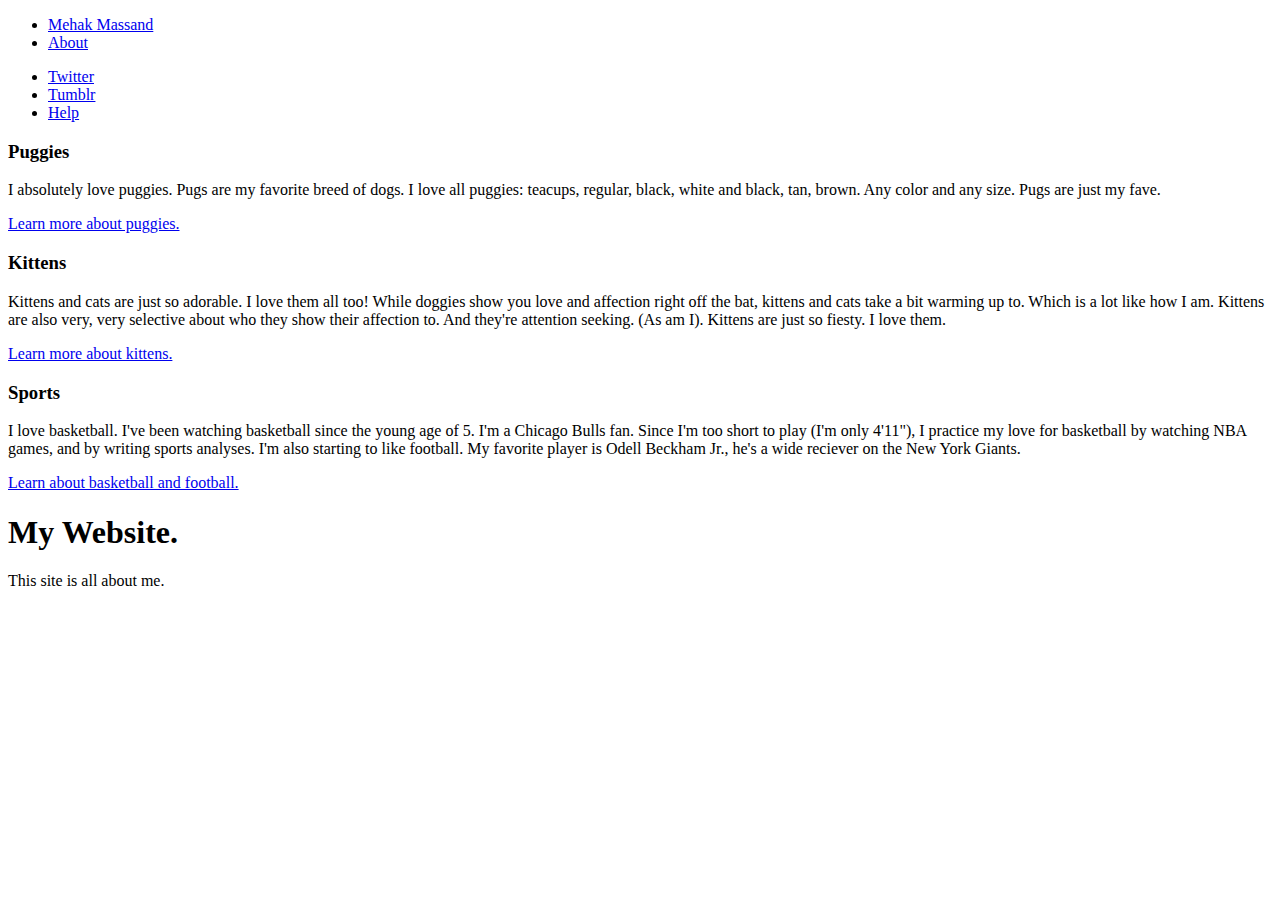
==== index.html @ 9b8c3f66 "initial commit" ====
<!DOCTYPE html>
<html>
	<head>
		<title>Personal Website</title>
		<link rel="stylesheet" type="text/css" href="stylesheet.css"/>
	</head>
	<body>
		<div class="nav">
        	<div class="container">
	        	<ul>
	        	  <li><a href="https://www.google.com/#q=mehak+massand">Mehak Massand</a></li>
	        	  <li><a href="http://cantguard.me/author/mmassand219/">About</a></li>
	        	</ul>
	        	<ul>
	        	    <li><a href="https://twitter.com/cantguardme_nyc" target="_blank">Twitter</a></li>
	        	    <li><a href="http://cantguardmenyc.tumblr.com" target="_blank">Tumblr</a></li>
	        	    <li><a href="https://www.google.com/#q=help" target="_blank">Help</a></li>
	        	</ul>
	    	</div>
		</div>
	<div class="main">
	    <div class="side">
	        <div class="container">
        	    <div>
            	    <h3>Puggies</h3>
            	        <p>I absolutely love puggies. Pugs are my favorite breed of dogs. I love all puggies: teacups, regular, black, white and black, tan, brown. Any color and any size. Pugs are just my fave.</p>
            	            <p>
            	                <a href="https://en.wikipedia.org/wiki/Pug" target="_blank">Learn more about puggies.</a>
            	            </p>
            	</div>
            	<div>
            	    <h3>Kittens</h3>
            	        <p>Kittens and cats are just so adorable. I love them all too! While doggies show you love and affection right off the bat, kittens and cats take a bit warming up to. Which is a lot like how I am. Kittens are also very, very selective about who they show their affection to. And they're attention seeking. (As am I). Kittens are just so fiesty. I love them.</p>
            	            <p>
            	                <a href="https://en.wikipedia.org/wiki/Kitten" target="_blank">Learn more about kittens.</a>	            
            	            </p>
            	</div>
            	<div>
            	    <h3>Sports</h3>
            	        <p>I love basketball. I've been watching basketball since the young age of 5. I'm a Chicago Bulls fan. Since I'm too short to play (I'm only 4'11"), I practice my love for basketball by watching NBA games, and by writing sports analyses. I'm also starting to like football. My favorite player is Odell Beckham Jr., he's a wide reciever on the New York Giants.</p>
            	            <p>
            	                <a href="http://www.ask.com/sports-active-lifestyle/similarities-between-football-basketball-2d4ab8ff17408242" target="_blank">Learn about basketball and football.</a>
            	            </p>
            	</div>
            </div>
        </div>
	    <div class="container">
        	<h1>My Website.</h1>
        	    <p>This site is all about me.</p>
        </div>
    </div>
	</body>
</html>
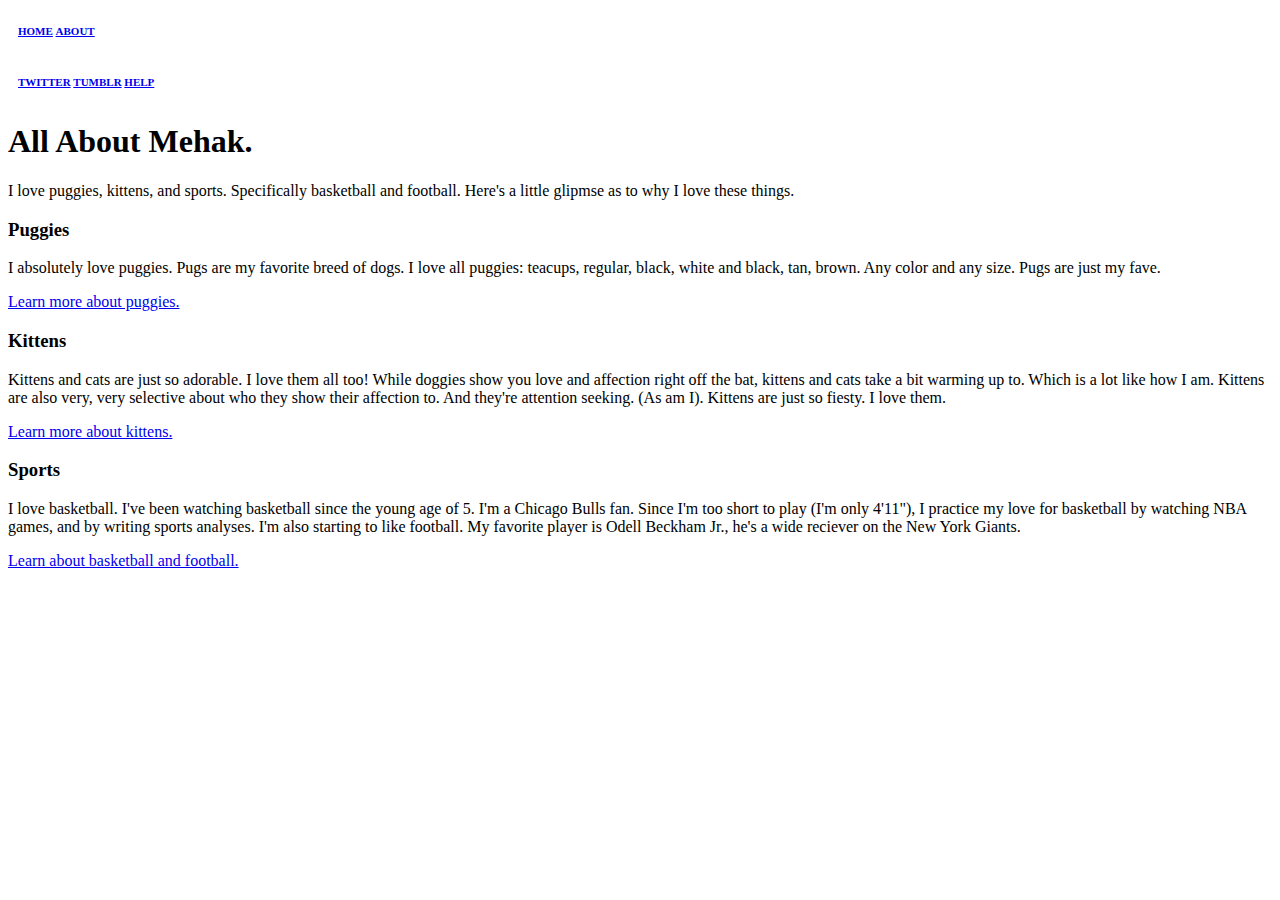
==== commit 752a1685: "edited html page and fixed nav bar on css" ====
--- a/index.html
+++ b/index.html
@@ -5,49 +5,49 @@
 		<link rel="stylesheet" type="text/css" href="stylesheet.css"/>
 	</head>
 	<body>
-		<div class="nav">
-        	<div class="container">
-	        	<ul>
-	        	  <li><a href="https://www.google.com/#q=mehak+massand">Mehak Massand</a></li>
-	        	  <li><a href="http://cantguard.me/author/mmassand219/">About</a></li>
-	        	</ul>
-	        	<ul>
-	        	    <li><a href="https://twitter.com/cantguardme_nyc" target="_blank">Twitter</a></li>
-	        	    <li><a href="http://cantguardmenyc.tumblr.com" target="_blank">Tumblr</a></li>
-	        	    <li><a href="https://www.google.com/#q=help" target="_blank">Help</a></li>
-	        	</ul>
-	    	</div>
-		</div>
+        <nav>
+	        <ul class="navigation">
+	        	<li><a href="http://nycda.zone/mehak737/">Home</a></li>
+	        	<li><a href="http://cantguard.me/author/mmassand219/">About</a></li>
+	        </ul>
+	        <ul class="navigation2">
+	        	<li><a href="https://twitter.com/cantguardme_nyc" target="_blank">Twitter</a></li>
+	        	<li><a href="http://cantguardmenyc.tumblr.com" target="_blank">Tumblr</a></li>
+	        	<li><a href="https://www.google.com/#q=help" target="_blank">Help</a></li>
+	       </ul>
+        </nav>
 	<div class="main">
+        <div class="container">
+            <h1>All About Mehak.</h1>
+            <p>I love puggies, kittens, and sports. Specifically basketball and football. Here's a little glipmse as to why I love these things.</p>
+        </div>
+    </div>
 	    <div class="side">
-	        <div class="container">
-        	    <div>
-            	    <h3>Puggies</h3>
-            	        <p>I absolutely love puggies. Pugs are my favorite breed of dogs. I love all puggies: teacups, regular, black, white and black, tan, brown. Any color and any size. Pugs are just my fave.</p>
-            	            <p>
-            	                <a href="https://en.wikipedia.org/wiki/Pug" target="_blank">Learn more about puggies.</a>
-            	            </p>
-            	</div>
-            	<div>
-            	    <h3>Kittens</h3>
-            	        <p>Kittens and cats are just so adorable. I love them all too! While doggies show you love and affection right off the bat, kittens and cats take a bit warming up to. Which is a lot like how I am. Kittens are also very, very selective about who they show their affection to. And they're attention seeking. (As am I). Kittens are just so fiesty. I love them.</p>
-            	            <p>
-            	                <a href="https://en.wikipedia.org/wiki/Kitten" target="_blank">Learn more about kittens.</a>	            
-            	            </p>
-            	</div>
-            	<div>
-            	    <h3>Sports</h3>
-            	        <p>I love basketball. I've been watching basketball since the young age of 5. I'm a Chicago Bulls fan. Since I'm too short to play (I'm only 4'11"), I practice my love for basketball by watching NBA games, and by writing sports analyses. I'm also starting to like football. My favorite player is Odell Beckham Jr., he's a wide reciever on the New York Giants.</p>
-            	            <p>
-            	                <a href="http://www.ask.com/sports-active-lifestyle/similarities-between-football-basketball-2d4ab8ff17408242" target="_blank">Learn about basketball and football.</a>
-            	            </p>
-            	</div>
+	        <div>
+                <div>
+            	    <div>
+                	    <h3>Puggies</h3>
+                	        <p>I absolutely love puggies. Pugs are my favorite breed of dogs. I love all puggies: teacups, regular, black, white and black, tan, brown. Any color and any size. Pugs are just my fave.</p>
+                	            <p>
+                	                <a href="https://en.wikipedia.org/wiki/Pug" target="_blank">Learn more about puggies.</a>
+                	            </p>
+                	</div>
+                	<div>
+                	    <h3>Kittens</h3>
+                	        <p>Kittens and cats are just so adorable. I love them all too! While doggies show you love and affection right off the bat, kittens and cats take a bit warming up to. Which is a lot like how I am. Kittens are also very, very selective about who they show their affection to. And they're attention seeking. (As am I). Kittens are just so fiesty. I love them.</p>
+                	            <p>
+                	                <a href="https://en.wikipedia.org/wiki/Kitten" target="_blank">Learn more about kittens.</a>	            
+                	            </p>
+                	</div>
+                	<div>
+                	    <h3>Sports</h3>
+                	        <p>I love basketball. I've been watching basketball since the young age of 5. I'm a Chicago Bulls fan. Since I'm too short to play (I'm only 4'11"), I practice my love for basketball by watching NBA games, and by writing sports analyses. I'm also starting to like football. My favorite player is Odell Beckham Jr., he's a wide reciever on the New York Giants.</p>
+                	            <p>
+                	                <a href="http://www.ask.com/sports-active-lifestyle/similarities-between-football-basketball-2d4ab8ff17408242" target="_blank">Learn about basketball and football.</a>
+                	            </p>
+                    </div>
+                </div>
             </div>
         </div>
-	    <div class="container">
-        	<h1>My Website.</h1>
-        	    <p>This site is all about me.</p>
-        </div>
-    </div>
 	</body>
 </html>--- a/stylesheet.css
+++ b/stylesheet.css
@@ -0,0 +1,17 @@
+.navigation, .navigation2 {
+    color: #5a5a5a;
+    font-size: 11px;
+    font-weight: bold;
+    padding: 14px 10px 14px 10px;
+    text-transform: uppercase;
+    text-decoration: none;
+    list-style: none;
+}
+
+.navigation li {
+	display: inline;
+}
+
+.navigation2 li {
+	display: inline;
+}
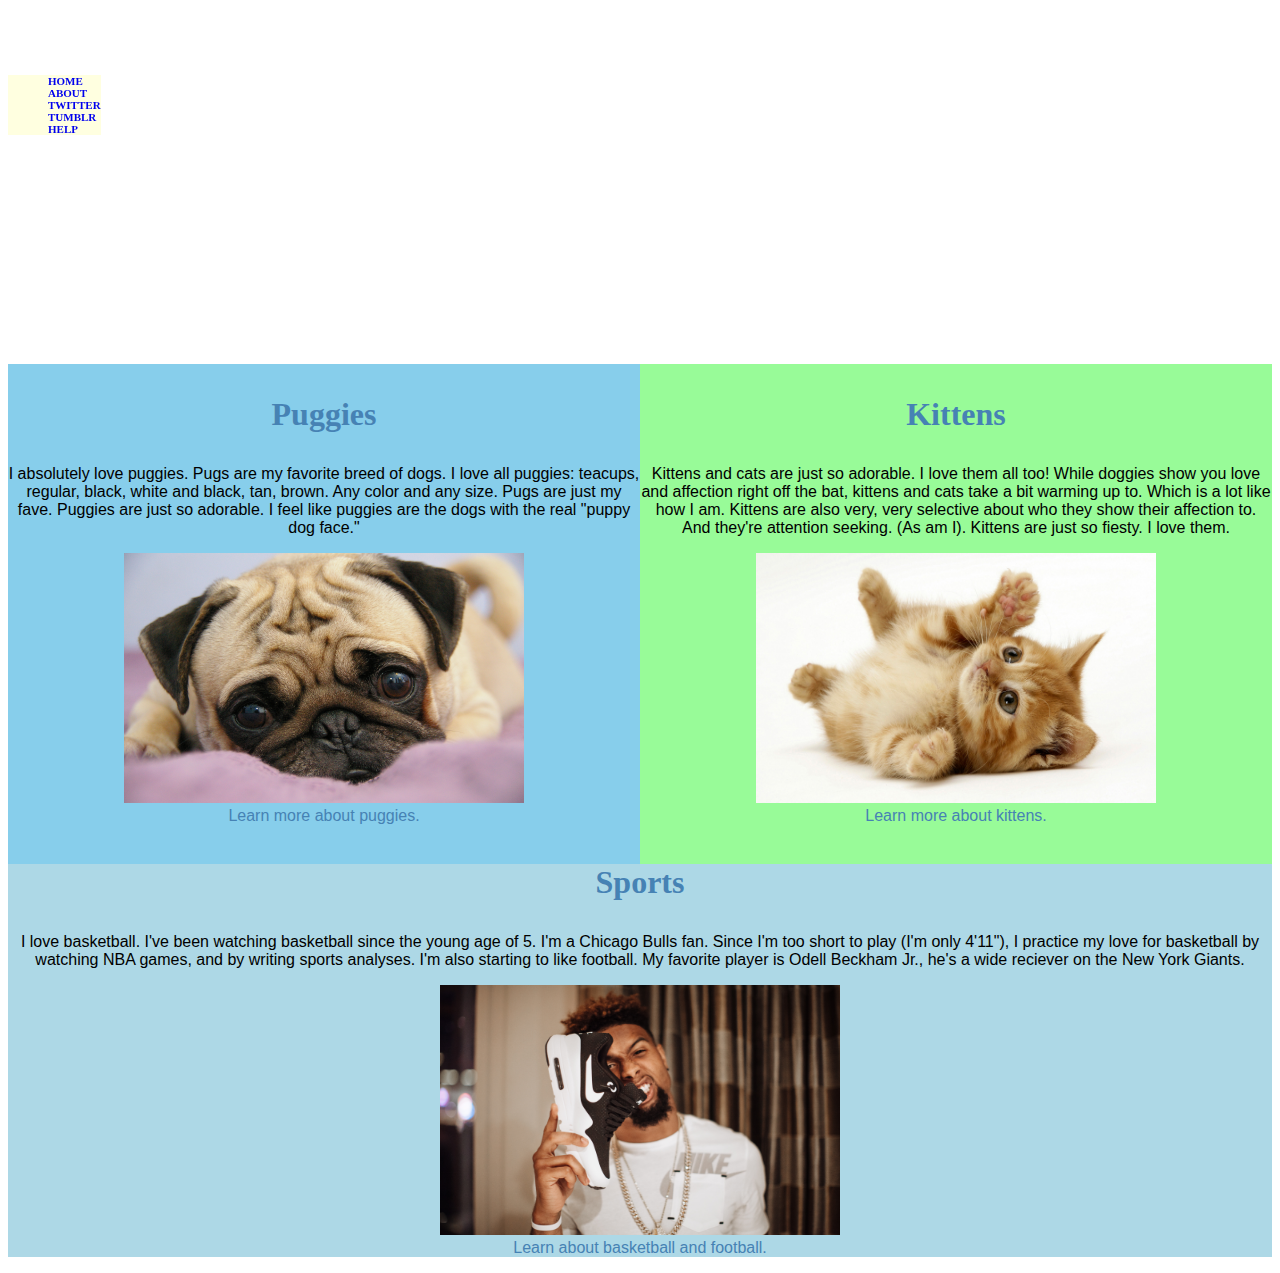
==== commit e89c6da5: "final" ====
--- a/index.html
+++ b/index.html
@@ -2,18 +2,16 @@
 <html>
 	<head>
 		<title>Personal Website</title>
-		<link rel="stylesheet" type="text/css" href="stylesheet.css"/>
+		<link rel="stylesheet" type="text/css" href="stylesheets/stylesheet.css"/>
 	</head>
 	<body>
         <nav>
 	        <ul class="navigation">
 	        	<li><a href="http://nycda.zone/mehak737/">Home</a></li>
-	        	<li><a href="http://cantguard.me/author/mmassand219/">About</a></li>
-	        </ul>
-	        <ul class="navigation2">
-	        	<li><a href="https://twitter.com/cantguardme_nyc" target="_blank">Twitter</a></li>
-	        	<li><a href="http://cantguardmenyc.tumblr.com" target="_blank">Tumblr</a></li>
-	        	<li><a href="https://www.google.com/#q=help" target="_blank">Help</a></li>
+	        	<li><a href="http://cantguard.me/author/mmassand219/" target="_blank">About</a></li>
+    	        	<li><a href="https://twitter.com/cantguardme_nyc" target="_blank">Twitter</a></li>
+    	        	<li><a href="http://cantguardmenyc.tumblr.com" target="_blank">Tumblr</a></li>
+    	        	<li><a href="https://www.google.com/#q=help" target="_blank">Help</a></li>
 	       </ul>
         </nav>
 	<div class="main">
@@ -23,29 +21,34 @@
         </div>
     </div>
 	    <div class="side">
-	        <div>
+	        <div class="left">
                 <div>
-            	    <div>
-                	    <h3>Puggies</h3>
-                	        <p>I absolutely love puggies. Pugs are my favorite breed of dogs. I love all puggies: teacups, regular, black, white and black, tan, brown. Any color and any size. Pugs are just my fave.</p>
-                	            <p>
-                	                <a href="https://en.wikipedia.org/wiki/Pug" target="_blank">Learn more about puggies.</a>
-                	            </p>
-                	</div>
-                	<div>
-                	    <h3>Kittens</h3>
-                	        <p>Kittens and cats are just so adorable. I love them all too! While doggies show you love and affection right off the bat, kittens and cats take a bit warming up to. Which is a lot like how I am. Kittens are also very, very selective about who they show their affection to. And they're attention seeking. (As am I). Kittens are just so fiesty. I love them.</p>
-                	            <p>
-                	                <a href="https://en.wikipedia.org/wiki/Kitten" target="_blank">Learn more about kittens.</a>	            
-                	            </p>
-                	</div>
-                	<div>
-                	    <h3>Sports</h3>
-                	        <p>I love basketball. I've been watching basketball since the young age of 5. I'm a Chicago Bulls fan. Since I'm too short to play (I'm only 4'11"), I practice my love for basketball by watching NBA games, and by writing sports analyses. I'm also starting to like football. My favorite player is Odell Beckham Jr., he's a wide reciever on the New York Giants.</p>
-                	            <p>
-                	                <a href="http://www.ask.com/sports-active-lifestyle/similarities-between-football-basketball-2d4ab8ff17408242" target="_blank">Learn about basketball and football.</a>
-                	            </p>
-                    </div>
+                <h3><a href="index2.html">Puggies</a></h3>
+                	<p>I absolutely love puggies. Pugs are my favorite breed of dogs. I love all puggies: teacups, regular, black, white and black, tan, brown. Any color and any size. Pugs are just my fave. Puggies are just so adorable. I feel like puggies are the dogs with the real "puppy dog face."</p>
+                	<p>
+                        <img src= "images/pug.jpg"></br>
+                	   <a href="https://en.wikipedia.org/wiki/Pug" target="_blank">Learn more about puggies.</a>
+                	</p>
+                </div>
+            </div>
+            <div class="middle">
+                <div>
+                <h3><a href="article.html">Kittens</a></h3>
+                    <p>Kittens and cats are just so adorable. I love them all too! While doggies show you love and affection right off the bat, kittens and cats take a bit warming up to. Which is a lot like how I am. Kittens are also very, very selective about who they show their affection to. And they're attention seeking. (As am I). Kittens are just so fiesty. I love them.</p>
+                    <p>
+                    <img src="images/kitty.jpg"></br>
+                	<a href="https://en.wikipedia.org/wiki/Kitten" target="_blank">Learn more about kittens.</a>	            
+                	</p>
+                </div>
+            </div>
+            <div class="right">
+                <div>
+                <h3><a href="index3.html">Sports</a></h3>
+                	<p>I love basketball. I've been watching basketball since the young age of 5. I'm a Chicago Bulls fan. Since I'm too short to play (I'm only 4'11"), I practice my love for basketball by watching NBA games, and by writing sports analyses. I'm also starting to like football. My favorite player is Odell Beckham Jr., he's a wide reciever on the New York Giants.</p>
+                	<p>
+                        <img src="images/odell.jpg"></br>
+                        <a href="http://www.ask.com/sports-active-lifestyle/similarities-between-football-basketball-2d4ab8ff17408242" target="_blank">Learn about basketball and football.</a>
+                	   </p>
                 </div>
             </div>
         </div>
--- a/stylesheets/stylesheet.css
+++ b/stylesheets/stylesheet.css
@@ -0,0 +1,130 @@
+.navigation {
+	color: #5a5a5a;
+    font-size: 11px;
+    font-weight: bold;
+    text-transform: uppercase;
+	list-style: none;
+	display: inline;
+	position: fixed;
+	background-color: lightyellow;
+}
+
+a {
+	text-decoration: none;
+}
+
+a:hover {
+	text-decoration: underline;
+}
+
+.main {
+	height: 300px;
+	background-image: url("https://pbs.twimg.com/media/BvwzJX8CEAAa0S6.jpg");
+	font-family: "Impact";
+	color: white;
+	font-size: 48px;
+		
+
+}
+.main p {
+	font-family: "Verdana";
+	font-size: 20px;
+	color: white;
+}
+
+.main .container {
+	position: relative;
+	top: 50px;
+}
+
+.side a{
+	color: steelblue;
+}
+
+.side h3 {
+	font-family: "Garamond";
+	font-size: 32px;
+}
+
+.side p {
+	font-family: "Helvetica";
+}
+
+.left {
+	float: left;
+	width: 50%;
+	height: 500px;
+	background-color: skyblue;
+	text-align: center;
+}
+
+.left img {
+	width: 400px;
+	height: 250px;
+}
+
+.middle {
+	float: left;
+	width: 50%;
+	height: 500px;
+	background-color: palegreen;
+	text-align: center;
+}
+
+.middle img {
+	width: 400px;
+	height: 250px;
+}
+
+.right {
+	clear:both;
+	background-color: lightblue;
+	text-align: center;
+}
+
+.right img {
+	width: 400px;
+	height: 250px;
+}
+
+@media all and (max-width: 480px){
+	a:hover {
+		text-decoration: none;
+	}
+
+	.main {
+		font-size: 24px;
+	}
+
+	.main p {
+		font-size: 12px;
+	}
+
+	.side h3 {
+	font-size: 10px;
+	}
+	
+
+	.left {
+		height: 300px;
+		font-size: 10px;
+	}
+
+	.middle {
+		height: 300px;
+		font-size: 10px;
+	}
+
+	.right {
+		font-size: 10px;
+	}
+	
+	.left img, .right img, .middle img {
+	width: 100px;
+	height: 50px;
+	}
+
+
+}
+
+
